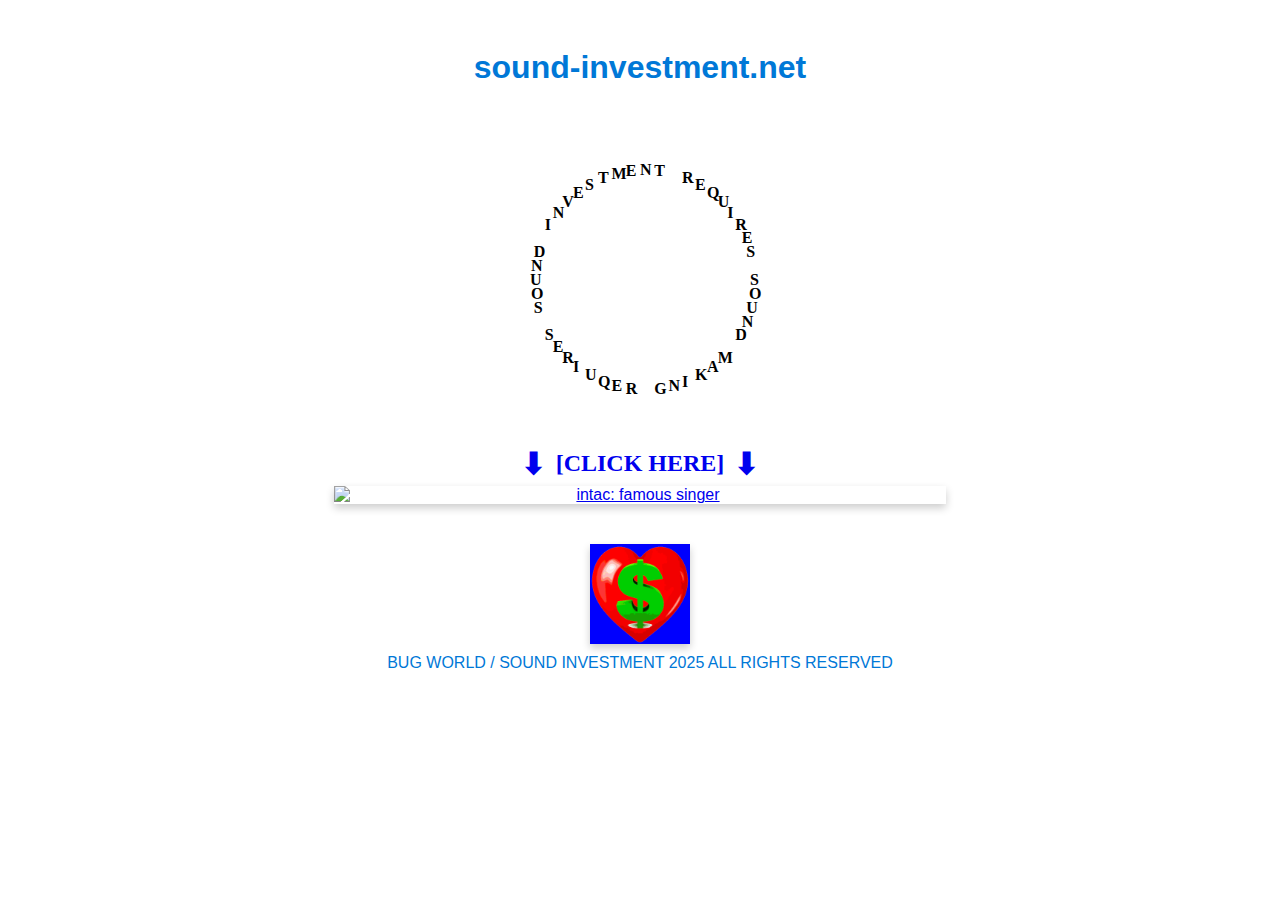
==== index.html @ eafafa5f "Update index.html" ====
<!DOCTYPE html>
<html lang="en">
<head>
    <meta charset="UTF-8">
    <meta name="viewport" content="width=device-width, initial-scale=1.0">
    <title>sound-investment.net</title>
    <link rel="stylesheet" href="soundinvestment.css">
</head>
<body>
    <h1>sound-investment.net</h1>

    <!-- Circular Rotating Text -->
    <div class="circle-container">
        <div class="circle-text"></div>
    </div>

    <!-- Click Here Text with Flashing Arrows (Now Clickable) -->
    <a href="https://patreon.com/intac" target="_blank" class="click-link">
        <p class="click-text">
            <span class="arrow">⬇</span> [CLICK HERE] <span class="arrow">⬇</span>
        </p>
    </a>

    <!-- Image with Link -->
    <a href="https://patreon.com/intac" target="_blank">
        <img src="famoussinger.jpg" alt="intac: famous singer" />
    </a>

    <footer>
    <img src="love-money-logo.jpg" alt="Intac Love and Money Logo" class="footer-image" />
    BUG WORLD / SOUND INVESTMENT 2025 ALL RIGHTS RESERVED
</footer>


    <script>
        document.addEventListener("DOMContentLoaded", function () {
            let text = "SOUND MAKING REQUIRES SOUND INVESTMENT REQUIRES "; 
            let container = document.querySelector('.circle-text');
            let radius = 110; 

            for (let i = 0; i < text.length; i++) {
                let letter = document.createElement('span');
                letter.innerText = text[i];
                let angle = (360 / text.length) * i;
                letter.style.transform = `rotate(${angle}deg) translate(${radius}px) rotate(-${angle}deg)`;
                container.appendChild(letter);
            }
        });
    </script>
</body>
</html>
---- soundinvestment.css ----
/* General Styling */
body {
    font-family: Arial, sans-serif;
    padding: 20px;
    text-align: center;
}

/* Header */
h1 {
    color: #0078d7;
    margin-bottom: 60px;
}

/* Circular Rotating Text */
.circle-container {
    position: relative;
    width: 250px;
    height: 250px;
    margin: 0 auto;
    display: flex;
    justify-content: center;
    align-items: center;
}

.circle-text {
    position: absolute;
    width: 100%;
    height: 100%;
    animation: rotateText 10s linear infinite;
}

.circle-text span {
    position: absolute;
    left: 50%;
    top: 50%;
    transform-origin: 0 125px;
    font-size: 16px;
    font-weight: bold;
    font-family: "Times New Roman", serif;
}

/* Rotating animation */
@keyframes rotateText {
    from { transform: rotate(0deg); }
    to { transform: rotate(360deg); }
}

/* Make the entire "CLICK HERE" section clickable */
.click-link {
    text-decoration: none;
}

/* Click Here Text */
.click-text {
    font-family: "Times New Roman", Times, serif;
    font-size: 24px;
    font-weight: bold;
    text-align: center;
    margin-top: 50px;
    margin-bottom: 5px; /* Reduced space between "CLICK HERE" and image */
    cursor: pointer;
    animation: flashText 3s steps(1) infinite; /* Choppy animation */
    display: flex;
    align-items: center;
    justify-content: center;
    gap: 10px;
}

/* Flashing Arrows */
.arrow {
    font-size: 30px;
    animation: flashArrows 3s steps(1) infinite; /* Choppy animation */
}

/* Choppy Flashing Animation for Text */
@keyframes flashText {
    0%, 25% { color: red; }
    26%, 50% { color: blue; }
    51%, 75% { color: green; }
    76%, 100% { color: orange; }
}

/* Choppy Flashing Animation for Arrows (Different Timing) */
@keyframes flashArrows {
    0%, 25% { color: blue; }
    26%, 50% { color: green; }
    51%, 75% { color: orange; }
    76%, 100% { color: red; }
}

/* Image Styling */
img {
    max-width: 50%;
    height: auto;
    border-radius: 0px;
    box-shadow: 0 4px 8px rgba(0, 0, 0, 0.2);
    display: block;
    margin: 5px auto; /* Reduced space between "CLICK HERE" and image */
}

/* Remove link styling on hover */
.click-link:hover .click-text {
    text-decoration: none;
}

/* Footer Styling */
footer {
    text-align: center;
    margin-top: 40px;
    color: #0078d7;
}

/* Footer Image */
.footer-image {
    max-width: 100px; /* Small image */
    height: auto;
    margin-bottom: 10px; /* Space between image and footer text */
}

/* Mobile adjustments */
@media (max-width: 768px) {
    h1 {
        font-size: 25px;
        margin-bottom: 50px;
    }

    .circle-container {
        width: 200px;
        height: 200px;
    }

    .circle-text span {
        font-size: 14px;
        transform-origin: 0 100px;
    }

    .click-text {
        font-size: 20px;
        margin-top: 80px; /* Increased space above "CLICK HERE" on mobile */
        margin-bottom: 5px; /* Reduced space below "CLICK HERE" on mobile */
        animation: flashText 3s steps(1) infinite; /* Ensuring choppy animation on mobile */
    }

    .arrow {
        animation: flashArrows 3s steps(1) infinite; /* Ensuring choppy animation on mobile */
    }

    img {
        width: 85%;
        max-width: 300px;
        height: auto;
        margin: 5px auto; /* Reduced space on mobile */
    }

    .footer-image {
        max-width: 80px; /* Smaller footer image on mobile */
    }

    footer {
        font-size: 10px !important;
        white-space: nowrap;
        overflow: hidden;
        display: block;
        text-align: center;
        max-width: 100%;
    }
}
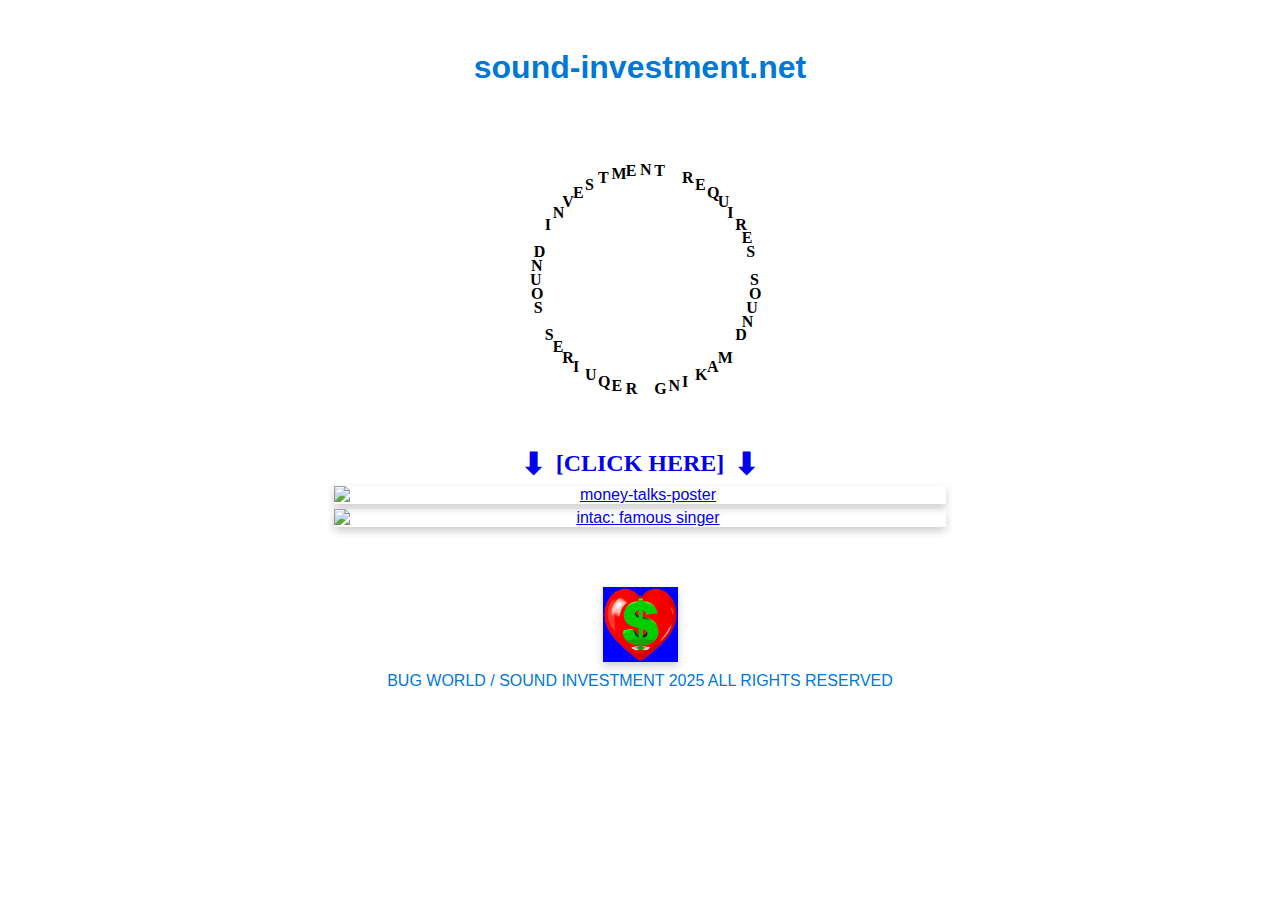
==== commit a3084210: "Update index.html" ====
--- a/index.html
+++ b/index.html
@@ -19,6 +19,11 @@
         <p class="click-text">
             <span class="arrow">⬇</span> [CLICK HERE] <span class="arrow">⬇</span>
         </p>
+    </a>
+
+    <!-- New Image Below Click Here Text -->
+    <a href="https://patreon.com/intac" target="_blank">
+        <img src="money-talks-poster.jpg" alt="money-talks-poster" class="new-image" />
     </a>
 
     <!-- Image with Link -->
--- a/soundinvestment.css
+++ b/soundinvestment.css
@@ -106,13 +106,13 @@
 /* Footer Styling */
 footer {
     text-align: center;
-    margin-top: 40px;
+    margin-top: 60px;
     color: #0078d7;
 }
 
 /* Footer Image */
 .footer-image {
-    max-width: 100px; /* Small image */
+    max-width: 75px; /* Small image */
     height: auto;
     margin-bottom: 10px; /* Space between image and footer text */
 }
@@ -136,9 +136,9 @@
 
     .click-text {
         font-size: 20px;
-        margin-top: 80px; /* Increased space above "CLICK HERE" on mobile */
-        margin-bottom: 5px; /* Reduced space below "CLICK HERE" on mobile */
-        animation: flashText 3s steps(1) infinite; /* Ensuring choppy animation on mobile */
+        margin-top: 50px !important; /* Force more space above "CLICK HERE" on mobile */
+        margin-bottom: 5px;
+        animation: flashText 3s steps(1) infinite;
     }
 
     .arrow {
@@ -153,7 +153,7 @@
     }
 
     .footer-image {
-        max-width: 80px; /* Smaller footer image on mobile */
+        max-width: 50px; /* Smaller footer image on mobile */
     }
 
     footer {
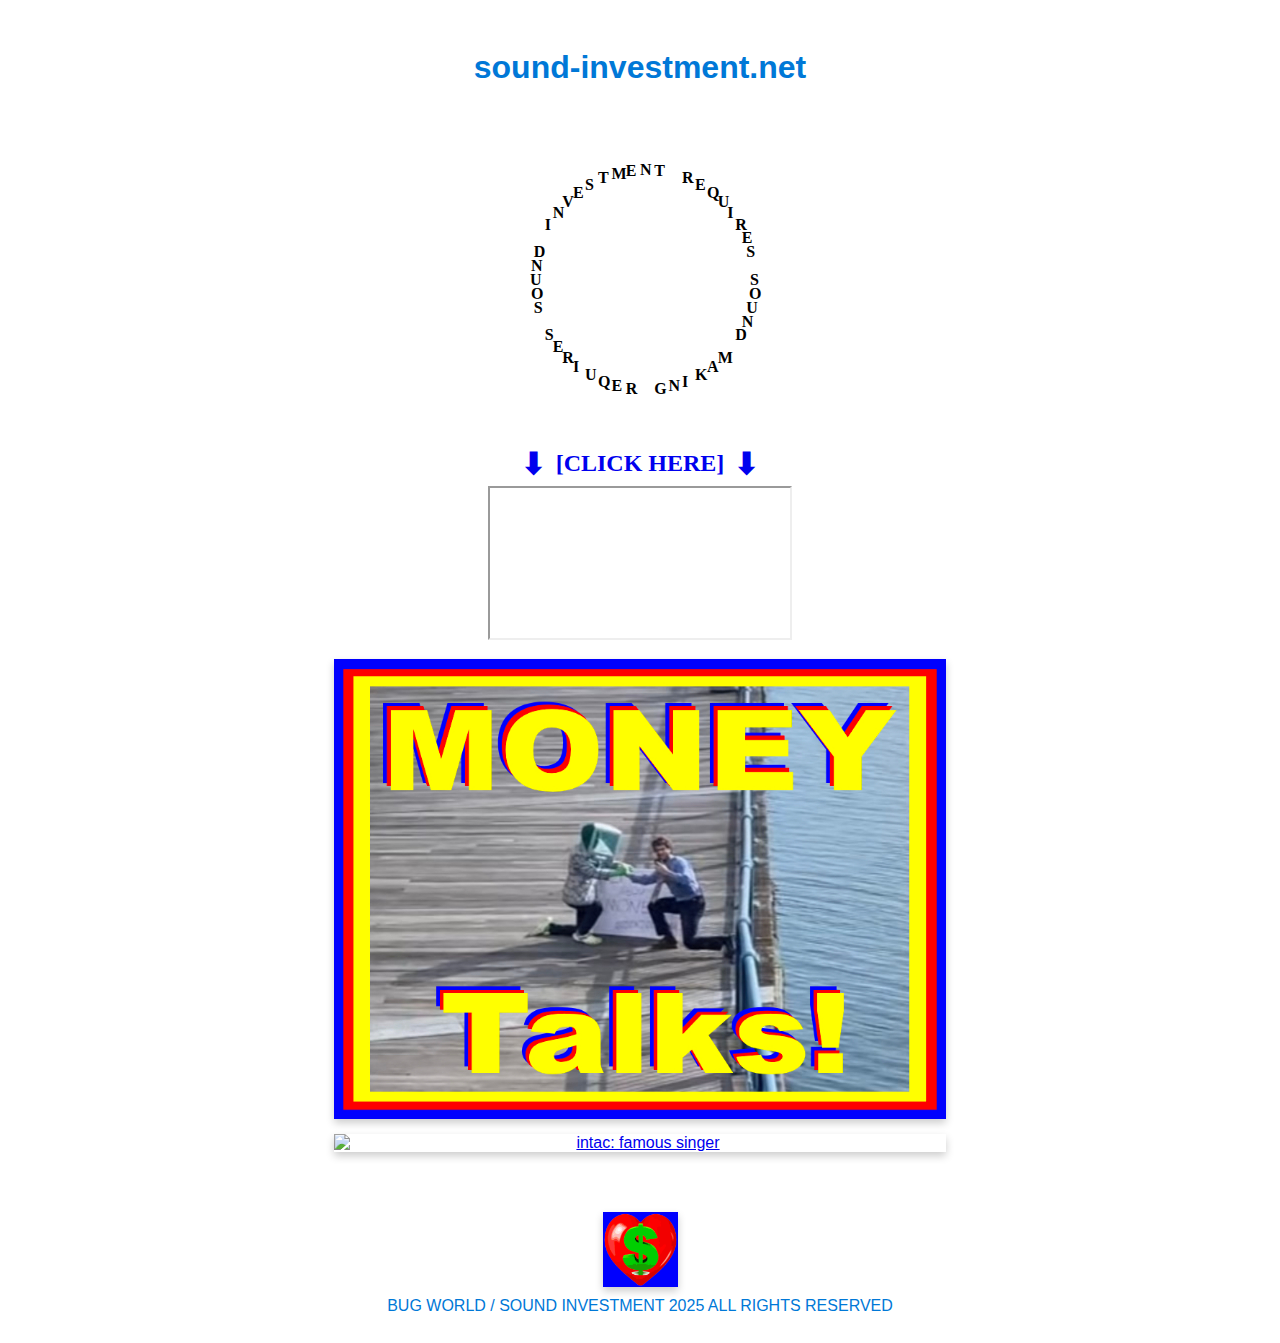
==== commit d1b63d32: "Update index.html" ====
--- a/index.html
+++ b/index.html
@@ -21,6 +21,16 @@
         </p>
     </a>
 
+    <!-- Embedded YouTube Video -->
+    <div class="video-wrapper">
+        <iframe 
+            src="https://www.youtube.com/embed/ThWLkG9H8WQ" 
+            title="YouTube video player" 
+            allow="accelerometer; autoplay; clipboard-write; encrypted-media; gyroscope; picture-in-picture; web-share" 
+            allowfullscreen>
+        </iframe>
+    </div>
+
     <!-- New Image Below Click Here Text -->
     <a href="https://patreon.com/intac" target="_blank">
         <img src="money-talks-poster.jpg" alt="money-talks-poster" class="new-image" />
@@ -32,10 +42,9 @@
     </a>
 
     <footer>
-    <img src="love-money-logo.jpg" alt="Intac Love and Money Logo" class="footer-image" />
-    BUG WORLD / SOUND INVESTMENT 2025 ALL RIGHTS RESERVED
-</footer>
-
+        <img src="love-money-logo.jpg" alt="Intac Love and Money Logo" class="footer-image" />
+        BUG WORLD / SOUND INVESTMENT 2025 ALL RIGHTS RESERVED
+    </footer>
 
     <script>
         document.addEventListener("DOMContentLoaded", function () {
--- a/soundinvestment.css
+++ b/soundinvestment.css
@@ -88,6 +88,15 @@
     76%, 100% { color: red; }
 }
 
+/* New Image Styling (money-talks-poster.jpg) */
+.new-image {
+    display: block;
+    max-width: 50%;
+    height: auto;
+    margin: 15px auto; /* Space between new image and existing image */
+    box-shadow: 0 4px 8px rgba(0, 0, 0, 0.2);
+}
+
 /* Image Styling */
 img {
     max-width: 50%;
@@ -145,6 +154,14 @@
         animation: flashArrows 3s steps(1) infinite; /* Ensuring choppy animation on mobile */
     }
 
+    /* Mobile adjustments for the new image */
+    .new-image {
+        width: 85%;
+        max-width: 300px;
+        height: auto;
+        margin: 15px auto;
+    }
+
     img {
         width: 85%;
         max-width: 300px;
@@ -167,3 +184,4 @@
 }
 
 
+
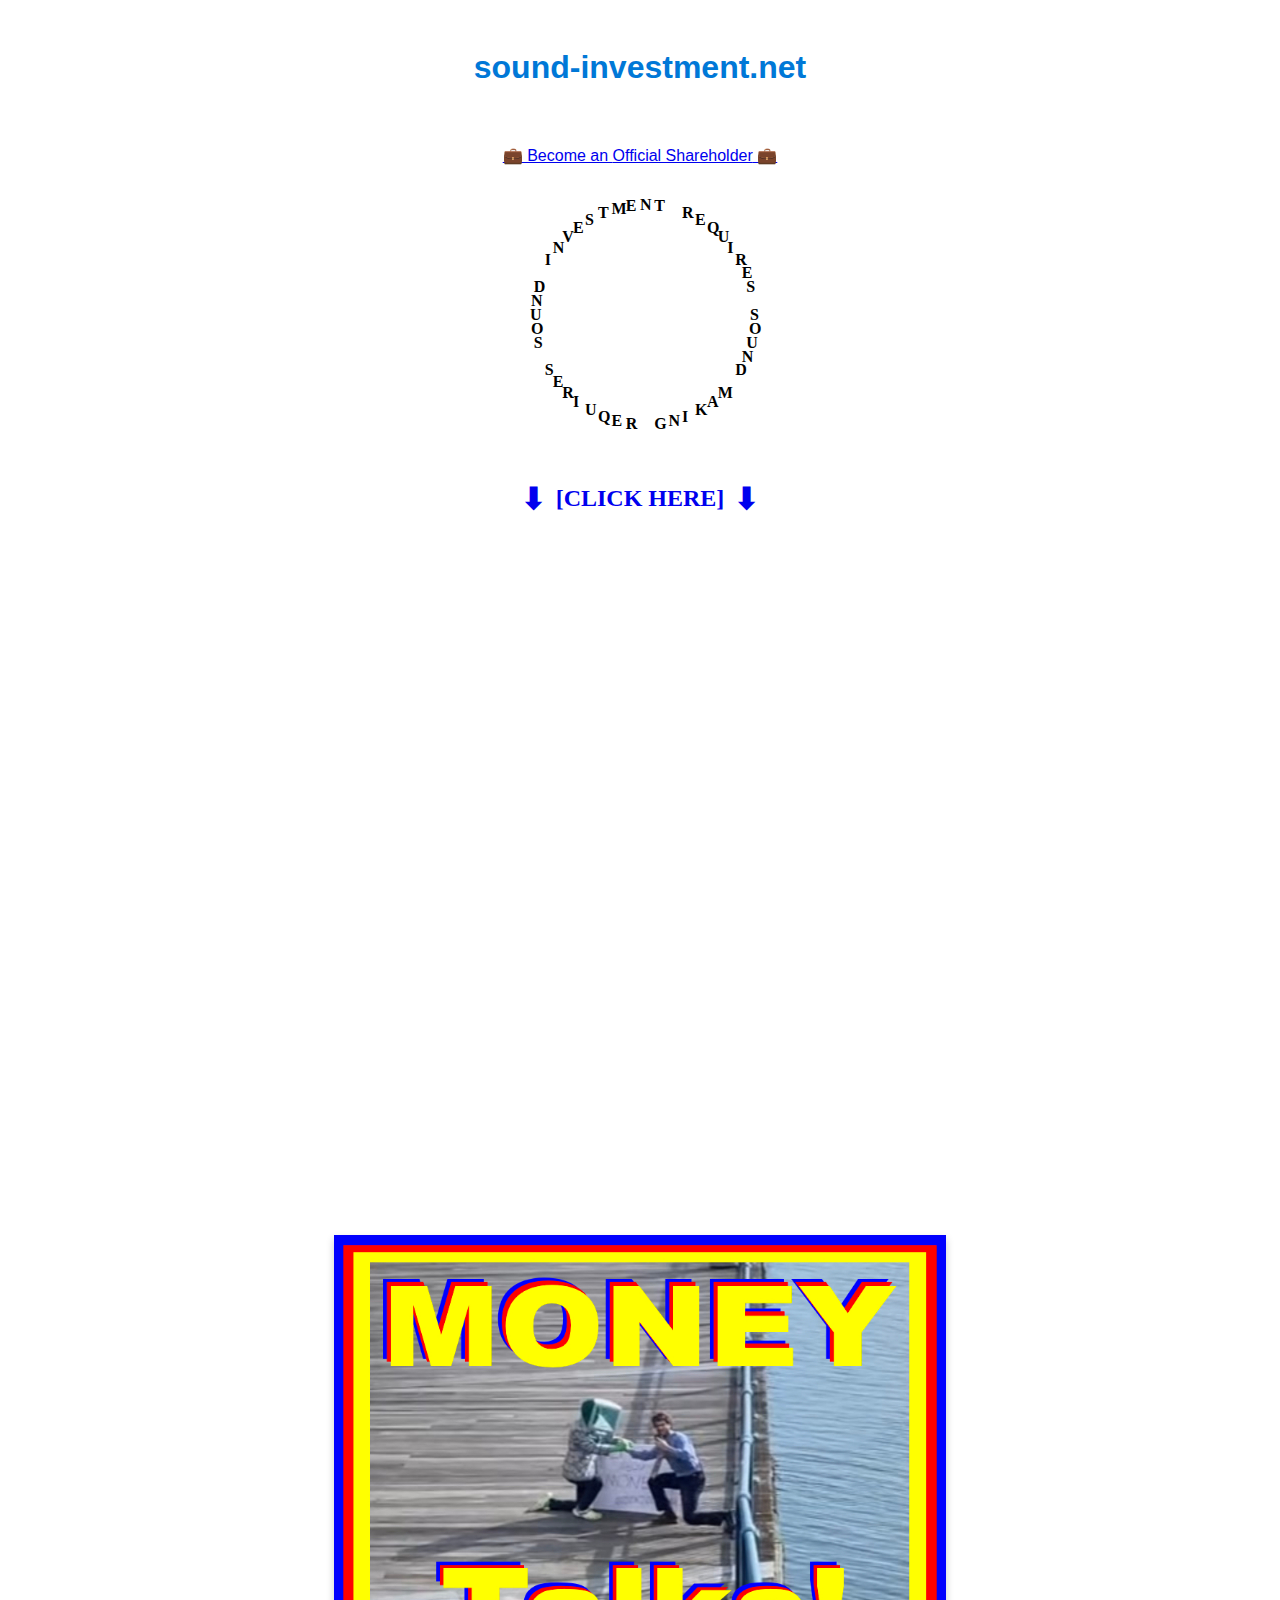
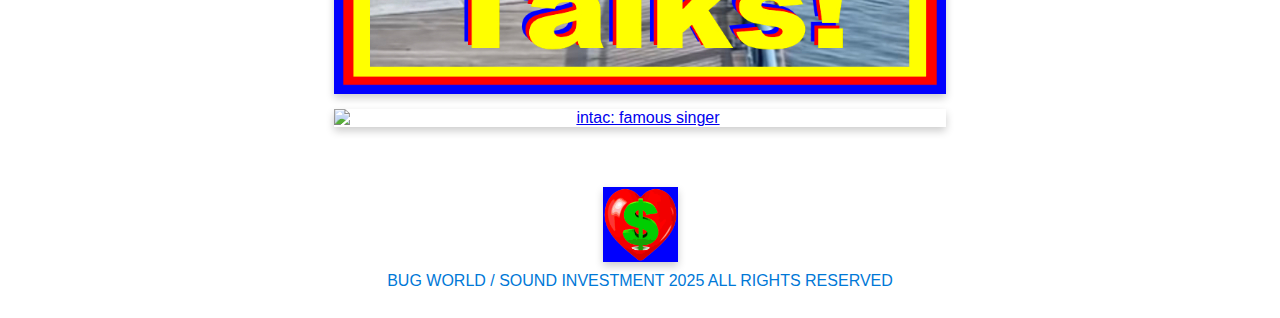
==== commit 8ff63c61: "Update index.html" ====
--- a/index.html
+++ b/index.html
@@ -8,6 +8,13 @@
 </head>
 <body>
     <h1>sound-investment.net</h1>
+
+    <!-- Shareholder Banner -->
+    <p class="shareholder-banner">
+        <a href="https://patreon.com/intac" target="_blank">
+            💼 Become an <span class="blink">Official Shareholder</span> 💼
+        </a>
+    </p>
 
     <!-- Circular Rotating Text -->
     <div class="circle-container">
@@ -65,3 +72,4 @@
 </html>
 
 
+
--- a/soundinvestment.css
+++ b/soundinvestment.css
@@ -57,9 +57,9 @@
     font-weight: bold;
     text-align: center;
     margin-top: 50px;
-    margin-bottom: 5px; /* Reduced space between "CLICK HERE" and image */
+    margin-bottom: 5px;
     cursor: pointer;
-    animation: flashText 3s steps(1) infinite; /* Choppy animation */
+    animation: flashText 3s steps(1) infinite;
     display: flex;
     align-items: center;
     justify-content: center;
@@ -69,7 +69,7 @@
 /* Flashing Arrows */
 .arrow {
     font-size: 30px;
-    animation: flashArrows 3s steps(1) infinite; /* Choppy animation */
+    animation: flashArrows 3s steps(1) infinite;
 }
 
 /* Choppy Flashing Animation for Text */
@@ -80,7 +80,7 @@
     76%, 100% { color: orange; }
 }
 
-/* Choppy Flashing Animation for Arrows (Different Timing) */
+/* Choppy Flashing Animation for Arrows */
 @keyframes flashArrows {
     0%, 25% { color: blue; }
     26%, 50% { color: green; }
@@ -88,12 +88,31 @@
     76%, 100% { color: red; }
 }
 
-/* New Image Styling (money-talks-poster.jpg) */
+/* Responsive YouTube Video Wrapper (now same width as images) */
+.video-wrapper {
+    position: relative;
+    padding-bottom: 56.25%; /* 16:9 aspect ratio */
+    height: 0;
+    overflow: hidden;
+    max-width: 50%;
+    margin: 15px auto;
+}
+
+.video-wrapper iframe {
+    position: absolute;
+    top: 0;
+    left: 0;
+    width: 100%;
+    height: 100%;
+    border: 0;
+}
+
+/* New Image Styling */
 .new-image {
     display: block;
     max-width: 50%;
     height: auto;
-    margin: 15px auto; /* Space between new image and existing image */
+    margin: 15px auto;
     box-shadow: 0 4px 8px rgba(0, 0, 0, 0.2);
 }
 
@@ -104,7 +123,7 @@
     border-radius: 0px;
     box-shadow: 0 4px 8px rgba(0, 0, 0, 0.2);
     display: block;
-    margin: 5px auto; /* Reduced space between "CLICK HERE" and image */
+    margin: 5px auto;
 }
 
 /* Remove link styling on hover */
@@ -121,9 +140,9 @@
 
 /* Footer Image */
 .footer-image {
-    max-width: 75px; /* Small image */
+    max-width: 75px;
     height: auto;
-    margin-bottom: 10px; /* Space between image and footer text */
+    margin-bottom: 10px;
 }
 
 /* Mobile adjustments */
@@ -145,32 +164,25 @@
 
     .click-text {
         font-size: 20px;
-        margin-top: 50px !important; /* Force more space above "CLICK HERE" on mobile */
+        margin-top: 50px !important;
         margin-bottom: 5px;
-        animation: flashText 3s steps(1) infinite;
     }
 
     .arrow {
-        animation: flashArrows 3s steps(1) infinite; /* Ensuring choppy animation on mobile */
+        animation: flashArrows 3s steps(1) infinite;
     }
 
-    /* Mobile adjustments for the new image */
-    .new-image {
+    .new-image,
+    img,
+    .video-wrapper {
         width: 85%;
         max-width: 300px;
         height: auto;
         margin: 15px auto;
     }
 
-    img {
-        width: 85%;
-        max-width: 300px;
-        height: auto;
-        margin: 5px auto; /* Reduced space on mobile */
-    }
-
     .footer-image {
-        max-width: 50px; /* Smaller footer image on mobile */
+        max-width: 50px;
     }
 
     footer {
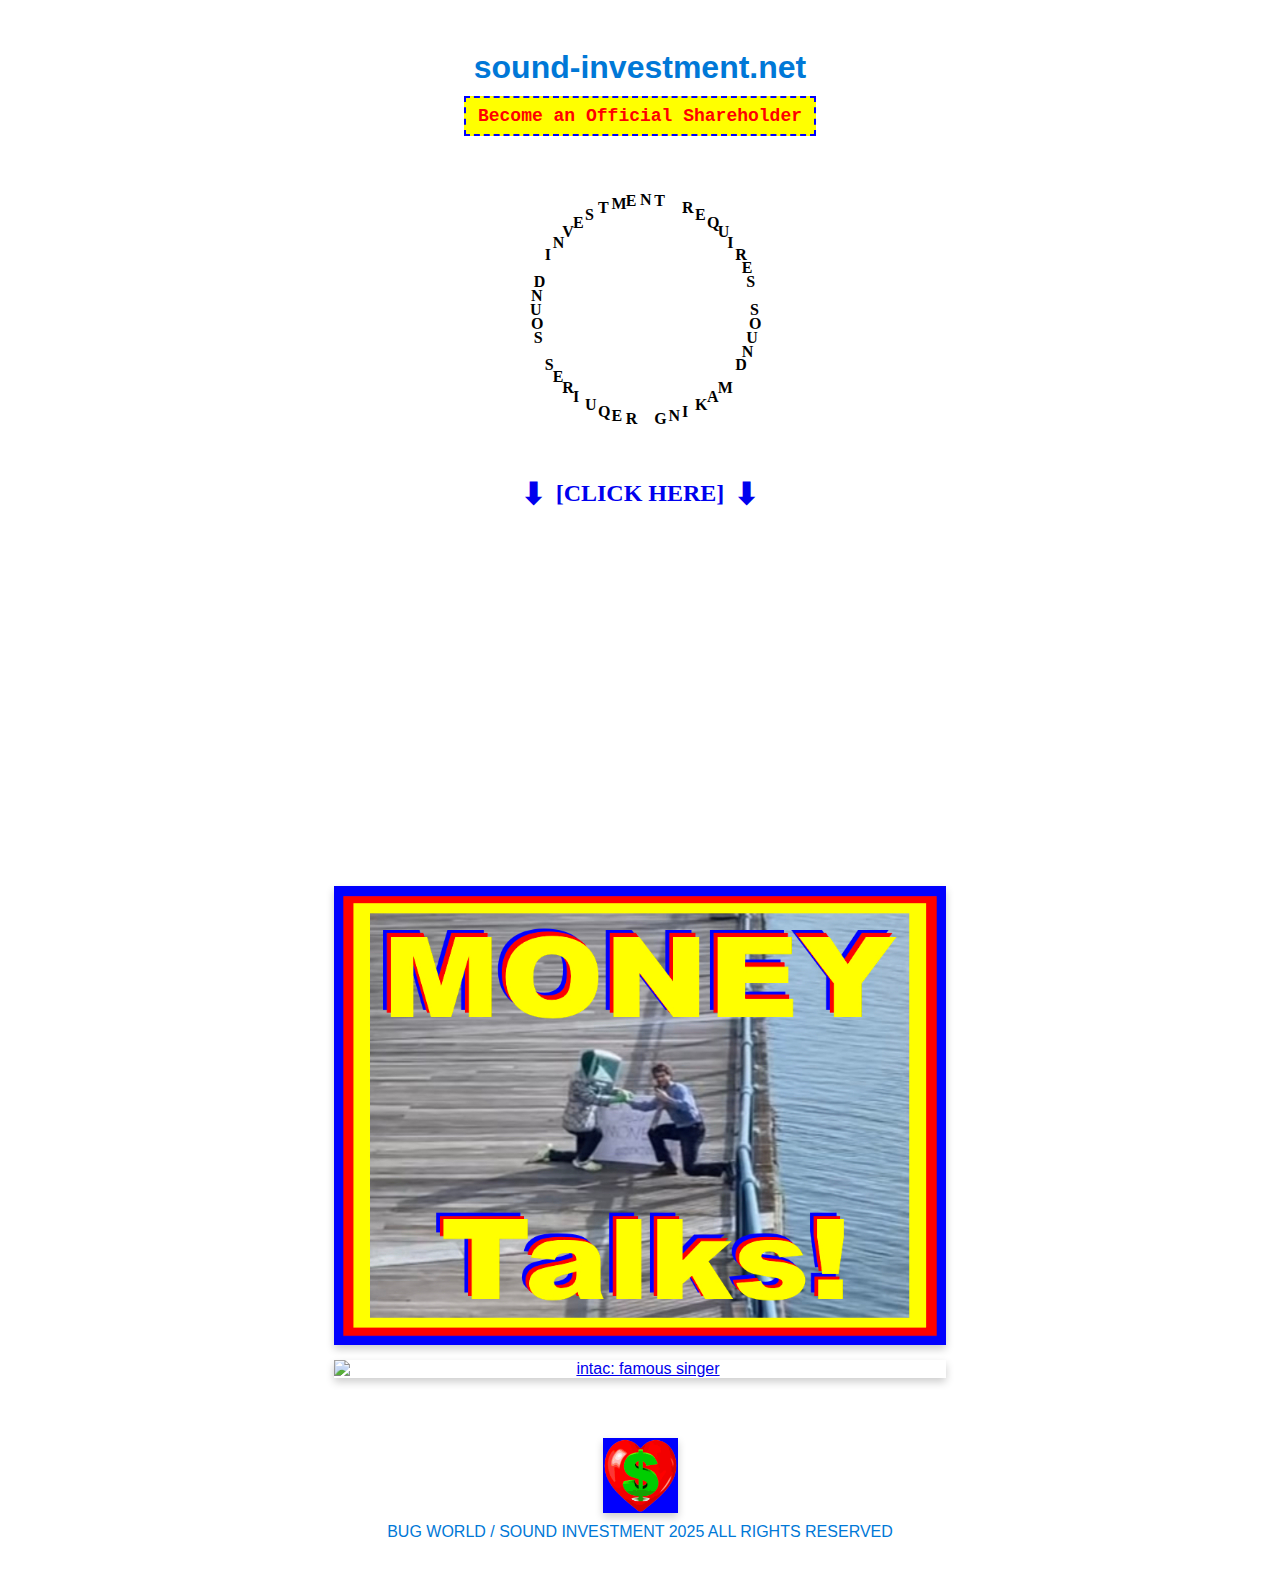
==== commit 8494f96a: "Update index.html" ====
--- a/index.html
+++ b/index.html
@@ -11,10 +11,10 @@
 
     <!-- Shareholder Banner -->
     <p class="shareholder-banner">
-        <a href="https://patreon.com/intac" target="_blank">
-            💼 Become an <span class="blink">Official Shareholder</span> 💼
-        </a>
-    </p>
+    <a href="https://patreon.com/intac" target="_blank">
+        Become an <span class="blink">Official Shareholder</span>
+    </a>
+</p>
 
     <!-- Circular Rotating Text -->
     <div class="circle-container">
--- a/soundinvestment.css
+++ b/soundinvestment.css
@@ -8,7 +8,50 @@
 /* Header */
 h1 {
     color: #0078d7;
-    margin-bottom: 60px;
+    margin-bottom: 20px;
+}
+
+/* Shareholder Banner */
+.shareholder-banner {
+    font-family: "Courier New", monospace;
+    font-size: 18px;
+    font-weight: bold;
+    color: #ff0000;
+    background-color: #ffff00;
+    padding: 8px 12px;
+    margin: -10px auto 40px;
+    display: inline-block;
+    border: 2px dashed #0000ff;
+    text-align: center;
+    animation: wiggle 0.15s infinite alternate;
+}
+
+.shareholder-banner a {
+    color: #ff0000;
+    text-decoration: none;
+}
+
+.shareholder-banner a:hover {
+    text-decoration: underline;
+    background-color: #00ff00;
+    color: #000;
+}
+
+/* Blinking Text */
+.blink {
+    animation: blink 1s steps(2, start) infinite;
+}
+
+@keyframes blink {
+    to {
+        visibility: hidden;
+    }
+}
+
+/* Wiggly hover-era jank */
+@keyframes wiggle {
+    0% { transform: rotate(-1deg); }
+    100% { transform: rotate(1deg); }
 }
 
 /* Circular Rotating Text */
@@ -39,18 +82,16 @@
     font-family: "Times New Roman", serif;
 }
 
-/* Rotating animation */
 @keyframes rotateText {
     from { transform: rotate(0deg); }
     to { transform: rotate(360deg); }
 }
 
-/* Make the entire "CLICK HERE" section clickable */
+/* Click Here Link */
 .click-link {
     text-decoration: none;
 }
 
-/* Click Here Text */
 .click-text {
     font-family: "Times New Roman", Times, serif;
     font-size: 24px;
@@ -66,13 +107,11 @@
     gap: 10px;
 }
 
-/* Flashing Arrows */
 .arrow {
     font-size: 30px;
     animation: flashArrows 3s steps(1) infinite;
 }
 
-/* Choppy Flashing Animation for Text */
 @keyframes flashText {
     0%, 25% { color: red; }
     26%, 50% { color: blue; }
@@ -80,7 +119,6 @@
     76%, 100% { color: orange; }
 }
 
-/* Choppy Flashing Animation for Arrows */
 @keyframes flashArrows {
     0%, 25% { color: blue; }
     26%, 50% { color: green; }
@@ -88,23 +126,19 @@
     76%, 100% { color: red; }
 }
 
-/* Responsive YouTube Video Wrapper (now same width as images) */
+/* Responsive YouTube Video Wrapper */
 .video-wrapper {
-    position: relative;
-    padding-bottom: 56.25%; /* 16:9 aspect ratio */
-    height: 0;
-    overflow: hidden;
+    width: 100%;
     max-width: 50%;
     margin: 15px auto;
+    aspect-ratio: 16 / 9;
 }
 
 .video-wrapper iframe {
-    position: absolute;
-    top: 0;
-    left: 0;
     width: 100%;
     height: 100%;
     border: 0;
+    display: block;
 }
 
 /* New Image Styling */
@@ -149,7 +183,7 @@
 @media (max-width: 768px) {
     h1 {
         font-size: 25px;
-        margin-bottom: 50px;
+        margin-bottom: 30px;
     }
 
     .circle-container {
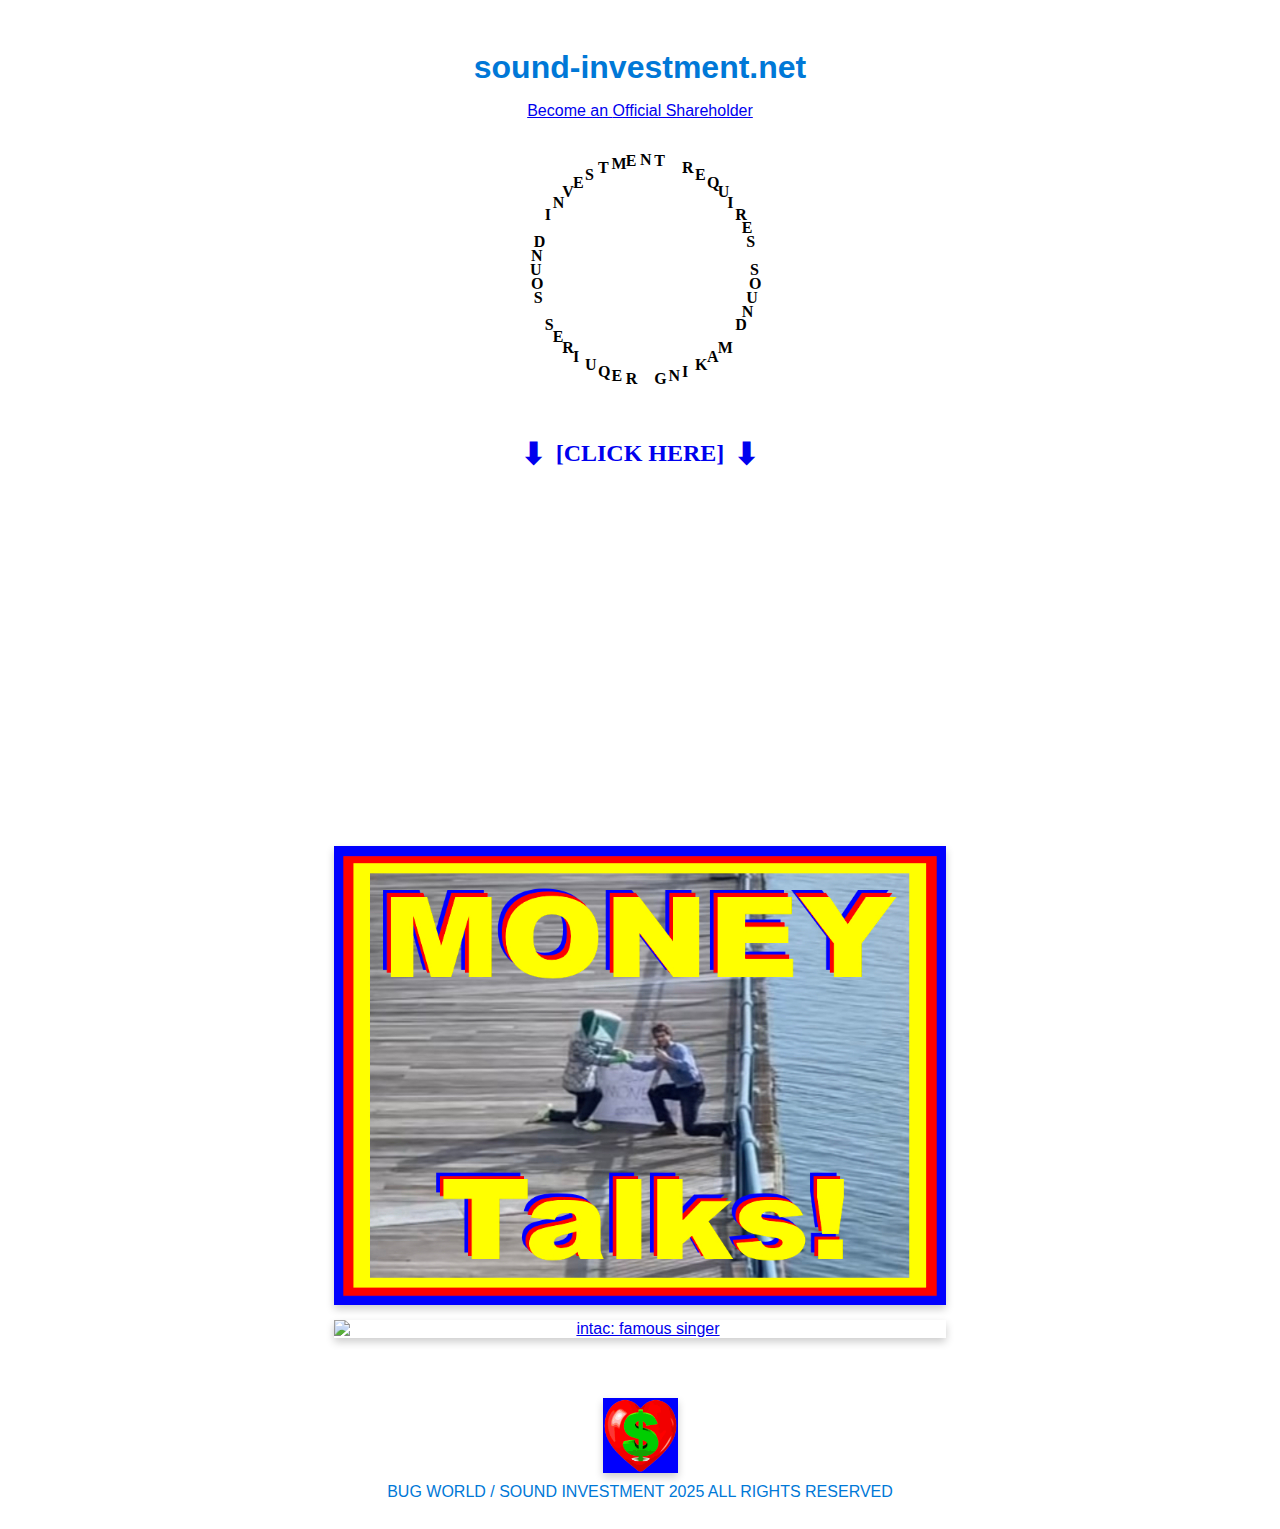
==== commit 873edc1a: "Update index.html" ====
--- a/index.html
+++ b/index.html
@@ -10,7 +10,7 @@
     <h1>sound-investment.net</h1>
 
     <!-- Shareholder Banner -->
-    <p class="shareholder-banner">
+    <p class="subheader">
     <a href="https://patreon.com/intac" target="_blank">
         Become an <span class="blink">Official Shareholder</span>
     </a>
--- a/soundinvestment.css
+++ b/soundinvestment.css
@@ -8,7 +8,7 @@
 /* Header */
 h1 {
     color: #0078d7;
-    margin-bottom: 20px;
+    margin-bottom: 10px; /* Tightened spacing above the shareholder banner */
 }
 
 /* Shareholder Banner */
@@ -18,8 +18,8 @@
     font-weight: bold;
     color: #ff0000;
     background-color: #ffff00;
-    padding: 8px 12px;
-    margin: -10px auto 40px;
+    padding: 6px 10px;
+    margin: 5px auto 50px; /* Tighter above, more space below */
     display: inline-block;
     border: 2px dashed #0000ff;
     text-align: center;
@@ -183,7 +183,13 @@
 @media (max-width: 768px) {
     h1 {
         font-size: 25px;
-        margin-bottom: 30px;
+        margin-bottom: 20px;
+    }
+
+    .shareholder-banner {
+        font-size: 16px;
+        padding: 4px 8px;
+        margin: 5px auto 40px;
     }
 
     .circle-container {
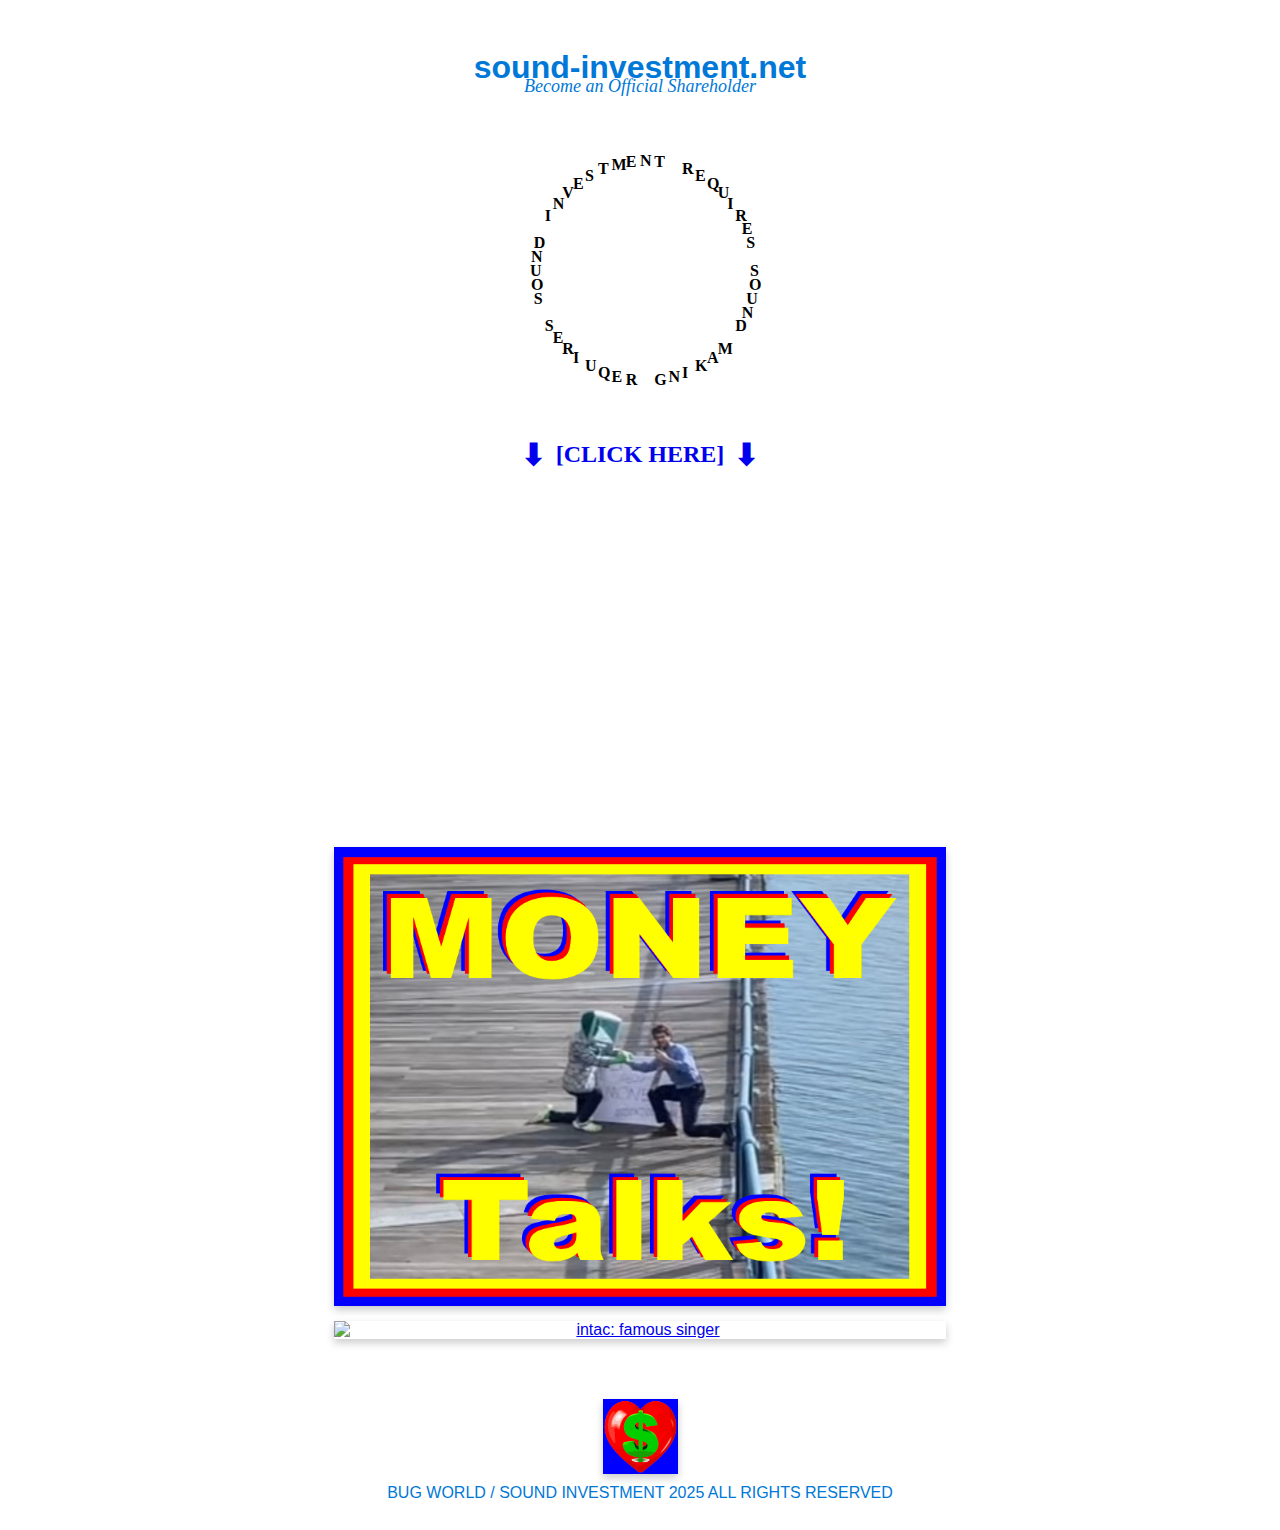
==== commit 464543c3: "Update index.html" ====
--- a/index.html
+++ b/index.html
@@ -12,7 +12,7 @@
     <!-- Shareholder Banner -->
     <p class="subheader">
     <a href="https://patreon.com/intac" target="_blank">
-        Become an <span class="blink">Official Shareholder</span>
+        Become an Official Shareholder
     </a>
 </p>
 
--- a/soundinvestment.css
+++ b/soundinvestment.css
@@ -8,33 +8,26 @@
 /* Header */
 h1 {
     color: #0078d7;
-    margin-bottom: 10px; /* Tightened spacing above the shareholder banner */
-}
-
-/* Shareholder Banner */
-.shareholder-banner {
-    font-family: "Courier New", monospace;
+    margin-bottom: 0; /* Tight spacing above subheader */
+}
+
+/* Subheader under main title */
+.subheader {
+    font-family: "Times New Roman", serif;
     font-size: 18px;
-    font-weight: bold;
-    color: #ff0000;
-    background-color: #ffff00;
-    padding: 6px 10px;
-    margin: 5px auto 50px; /* Tighter above, more space below */
-    display: inline-block;
-    border: 2px dashed #0000ff;
-    text-align: center;
-    animation: wiggle 0.15s infinite alternate;
-}
-
-.shareholder-banner a {
-    color: #ff0000;
+    font-style: italic;
+    margin-top: -10px; /* Pull closer to h1 */
+    margin-bottom: 40px; /* Space before the circle */
+    color: #333;
+}
+
+.subheader a {
+    color: #0078d7;
     text-decoration: none;
 }
 
-.shareholder-banner a:hover {
+.subheader a:hover {
     text-decoration: underline;
-    background-color: #00ff00;
-    color: #000;
 }
 
 /* Blinking Text */
@@ -46,12 +39,6 @@
     to {
         visibility: hidden;
     }
-}
-
-/* Wiggly hover-era jank */
-@keyframes wiggle {
-    0% { transform: rotate(-1deg); }
-    100% { transform: rotate(1deg); }
 }
 
 /* Circular Rotating Text */
@@ -183,13 +170,13 @@
 @media (max-width: 768px) {
     h1 {
         font-size: 25px;
-        margin-bottom: 20px;
-    }
-
-    .shareholder-banner {
+        margin-bottom: 5px;
+    }
+
+    .subheader {
         font-size: 16px;
-        padding: 4px 8px;
-        margin: 5px auto 40px;
+        margin-top: -5px;
+        margin-bottom: 30px;
     }
 
     .circle-container {
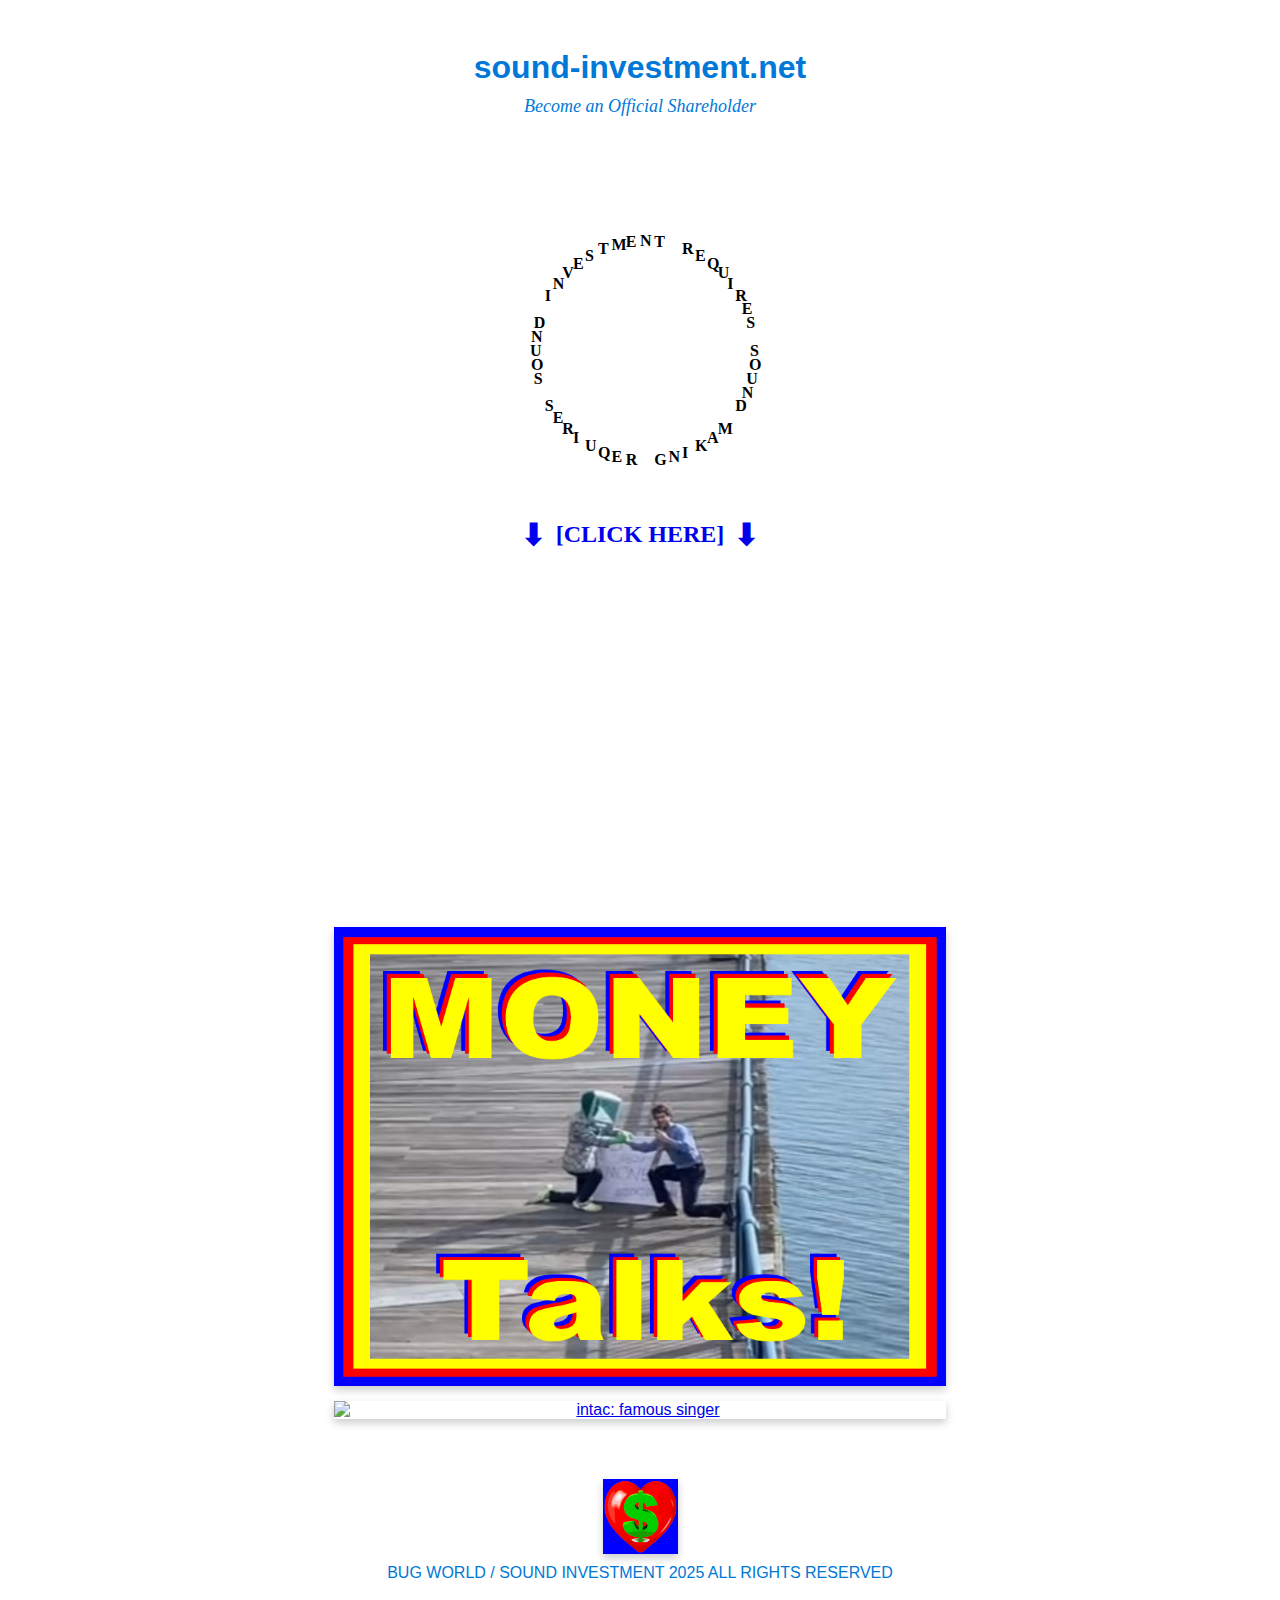
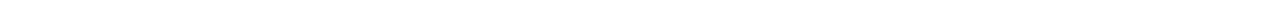
==== commit 19e33d04: "Update index.html" ====
--- a/index.html
+++ b/index.html
@@ -9,12 +9,12 @@
 <body>
     <h1>sound-investment.net</h1>
 
-    <!-- Shareholder Banner -->
+    <!-- Subheader -->
     <p class="subheader">
-    <a href="https://patreon.com/intac" target="_blank">
-        Become an Official Shareholder
-    </a>
-</p>
+        <a href="https://patreon.com/intac" target="_blank">
+            Become an Official Shareholder
+        </a>
+    </p>
 
     <!-- Circular Rotating Text -->
     <div class="circle-container">
@@ -72,4 +72,3 @@
 </html>
 
 
-
--- a/soundinvestment.css
+++ b/soundinvestment.css
@@ -8,7 +8,7 @@
 /* Header */
 h1 {
     color: #0078d7;
-    margin-bottom: 0; /* Tight spacing above subheader */
+    margin-bottom: 0;
 }
 
 /* Subheader under main title */
@@ -16,29 +16,20 @@
     font-family: "Times New Roman", serif;
     font-size: 18px;
     font-style: italic;
-    margin-top: -10px; /* Pull closer to h1 */
-    margin-bottom: 40px; /* Space before the circle */
+    margin-top: 10px;
+    margin-bottom: 100px;
     color: #333;
 }
 
 .subheader a {
+    font-family: "Times New Roman", serif;
+    font-style: italic;
     color: #0078d7;
     text-decoration: none;
 }
 
 .subheader a:hover {
     text-decoration: underline;
-}
-
-/* Blinking Text */
-.blink {
-    animation: blink 1s steps(2, start) infinite;
-}
-
-@keyframes blink {
-    to {
-        visibility: hidden;
-    }
 }
 
 /* Circular Rotating Text */
@@ -174,9 +165,11 @@
     }
 
     .subheader {
+        font-family: "Times New Roman", serif;
         font-size: 16px;
-        margin-top: -5px;
-        margin-bottom: 30px;
+        font-style: italic;
+        margin-top: 8px;
+        margin-bottom: 90px;
     }
 
     .circle-container {
